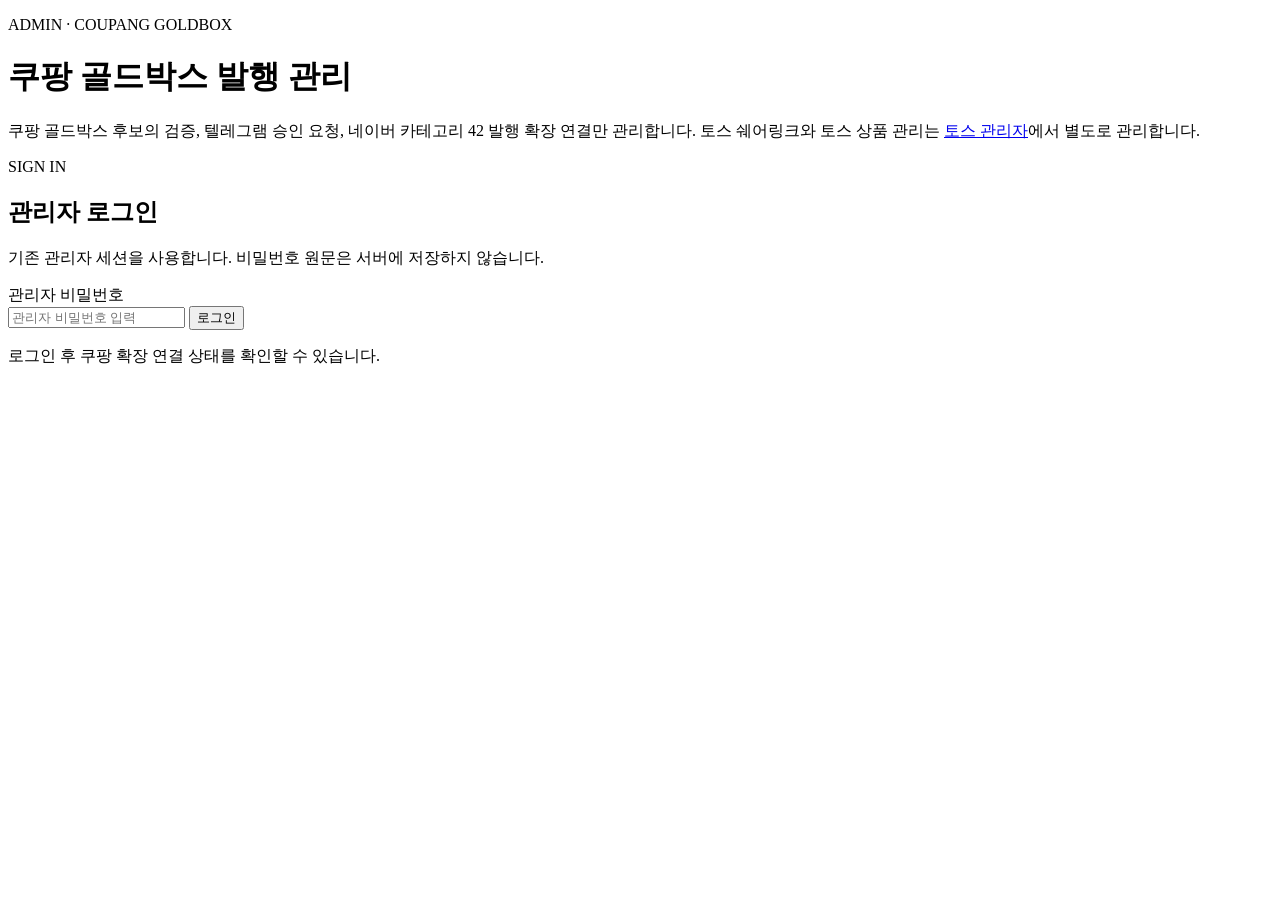
==== static/admin-coupang.html @ bdfe331e "feat: split Coupang admin from Toss admin" ====
<!doctype html>
<html lang="ko">
<head>
  <meta charset="utf-8">
  <meta name="viewport" content="width=device-width, initial-scale=1">
  <meta name="robots" content="noindex,nofollow,noarchive">
  <meta name="referrer" content="no-referrer">
  <title>관리자 · 쿠팡 골드박스</title>
  <link rel="stylesheet" href="/internal-toss.css?v=coupang-admin-v1">
</head>
<body>
  <main class="shell">
    <header class="hero">
      <p class="eyebrow">ADMIN · COUPANG GOLDBOX</p>
      <h1>쿠팡 골드박스 발행 관리</h1>
      <p class="intro">쿠팡 골드박스 후보의 검증, 텔레그램 승인 요청, 네이버 카테고리 42 발행 확장 연결만 관리합니다. 토스 쉐어링크와 토스 상품 관리는 <a href="/admin/">토스 관리자</a>에서 별도로 관리합니다.</p>
    </header>

    <section id="loginPanel" class="card access-card" aria-labelledby="login-title">
      <div>
        <p class="section-kicker">SIGN IN</p>
        <h2 id="login-title">관리자 로그인</h2>
        <p class="muted">기존 관리자 세션을 사용합니다. 비밀번호 원문은 서버에 저장하지 않습니다.</p>
      </div>
      <form id="loginForm" class="access-form">
        <label for="password">관리자 비밀번호</label>
        <div class="token-row">
          <input id="password" name="password" type="password" autocomplete="current-password" required placeholder="관리자 비밀번호 입력">
          <button type="submit" class="primary">로그인</button>
        </div>
        <p id="loginStatus" class="status" role="status">로그인 후 쿠팡 확장 연결 상태를 확인할 수 있습니다.</p>
      </form>
    </section>

    <section id="dashboard" hidden>
      <section class="card controls" aria-labelledby="connection-title">
        <div>
          <p class="section-kicker">COUPANG EXTENSIONS</p>
          <h2 id="connection-title">쿠팡 수집·발행 확장 연결</h2>
          <p class="muted">수집기는 골드박스 후보·링크·가격·원본 이미지를 확인합니다. 발행 도우미는 텔레그램 승인 후 네이버 카테고리 42에만 입력·발행합니다. 토큰은 화면에 표시되지 않고 각 확장 내부에만 보관됩니다.</p>
        </div>
        <div class="control-actions">
          <button id="pairCollector" type="button" class="secondary">쿠팡 수집기 연결</button>
          <button id="pairPublisher" type="button" class="primary">쿠팡 발행 확장 연결</button>
        </div>
        <p id="connectionStatus" class="status" role="status">두 확장을 각각 한 번 연결하면 됩니다.</p>
      </section>

      <section class="card controls" aria-labelledby="workflow-title">
        <div>
          <p class="section-kicker">WORKFLOW</p>
          <h2 id="workflow-title">쿠팡 발행 순서</h2>
          <p class="muted">아래 순서에서 가격·원본 이미지·제휴 링크 검증을 통과하지 못한 상품은 텔레그램 승인 요청과 네이버 발행으로 넘어가지 않습니다.</p>
        </div>
        <ol class="muted" style="line-height: 1.8; margin: 0; padding-left: 22px;">
          <li>쿠팡 파트너스 골드박스에서 수집기로 현재 후보를 저장합니다.</li>
          <li>정제 후보의 파트너스 링크를 생성하고, 상품 상세 화면에서 가격·조건·원본 이미지를 검증합니다.</li>
          <li>검증 통과 상품만 텔레그램 승인 요청을 만들고, 모바일에서 한 번 승인합니다.</li>
          <li>쿠팡 발행 도우미가 카테고리 42·전체공개·URL 기록을 검증한 뒤 발행합니다.</li>
        </ol>
        <p class="footnote">쿠폰·와우 조건부 최저가는 조건 문구와 함께 표시합니다. 여행·품절·이미지 미검증·일반가 미검증 상품은 자동 발행하지 않습니다.</p>
      </section>

      <section class="card controls" aria-labelledby="shortcut-title">
        <div>
          <p class="section-kicker">SHORTCUTS</p>
          <h2 id="shortcut-title">운영 바로가기</h2>
        </div>
        <div class="control-actions">
          <a class="secondary" href="https://partners.coupang.com/#affiliate/ws/best/goldbox" target="_blank" rel="noopener noreferrer">쿠팡 파트너스 골드박스 열기</a>
          <a class="secondary" href="/admin/">토스 관리자 열기</a>
          <button id="logout" type="button" class="secondary">로그아웃</button>
        </div>
      </section>
    </section>
  </main>
  <script src="/admin-coupang.js?v=coupang-admin-v1"></script>
</body>
</html>
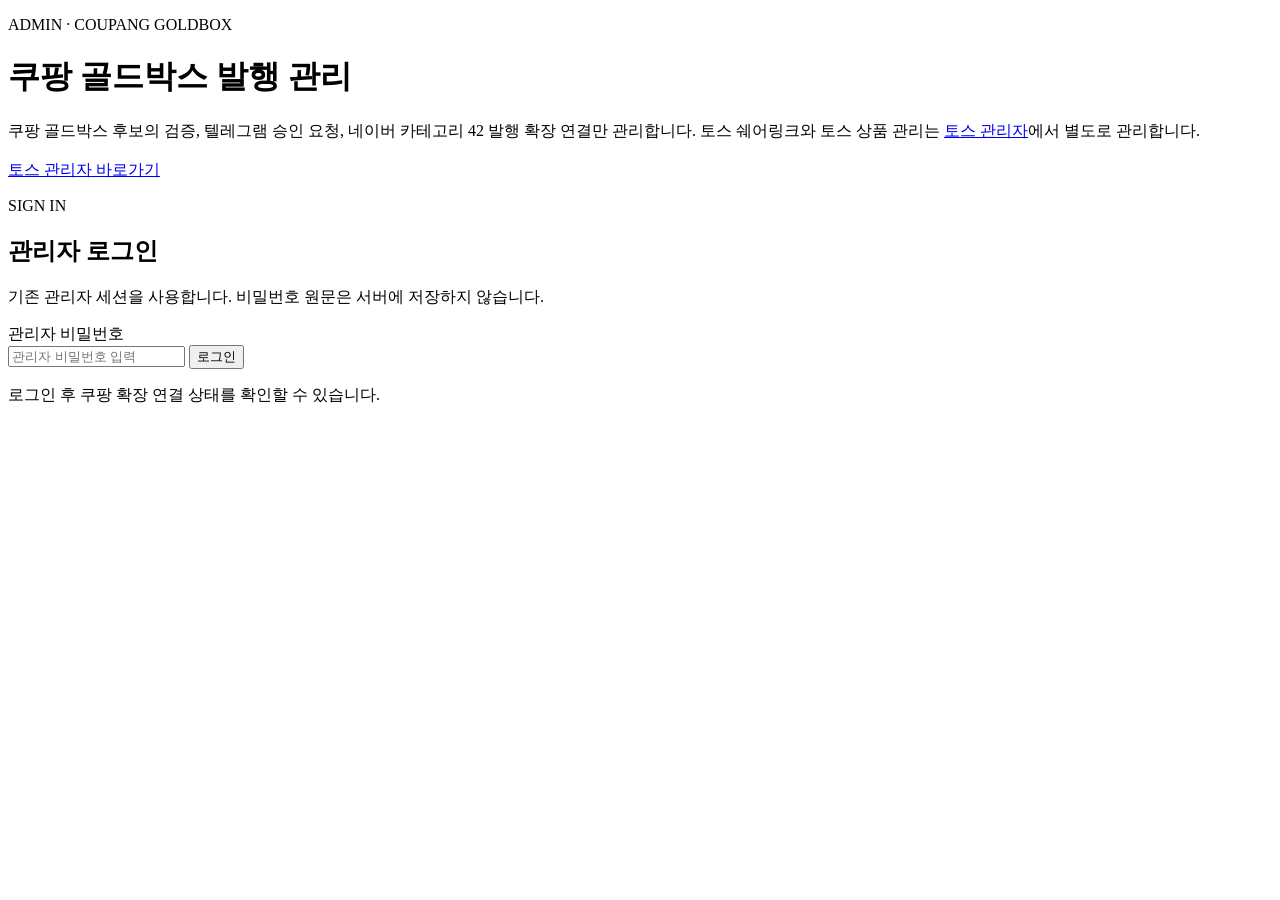
==== commit 48fce3a4: "Add Toss admin shortcut to Coupang admin" ====
--- a/static/admin-coupang.html
+++ b/static/admin-coupang.html
@@ -14,6 +14,7 @@
       <p class="eyebrow">ADMIN · COUPANG GOLDBOX</p>
       <h1>쿠팡 골드박스 발행 관리</h1>
       <p class="intro">쿠팡 골드박스 후보의 검증, 텔레그램 승인 요청, 네이버 카테고리 42 발행 확장 연결만 관리합니다. 토스 쉐어링크와 토스 상품 관리는 <a href="/admin/">토스 관리자</a>에서 별도로 관리합니다.</p>
+      <p style="margin: 18px 0 0;"><a class="secondary" href="/admin/">토스 관리자 바로가기</a></p>
     </header>
 
     <section id="loginPanel" class="card access-card" aria-labelledby="login-title">
@@ -61,6 +62,15 @@
         <p class="footnote">쿠폰·와우 조건부 최저가는 조건 문구와 함께 표시합니다. 여행·품절·이미지 미검증·일반가 미검증 상품은 자동 발행하지 않습니다.</p>
       </section>
 
+      <section class="card controls" aria-labelledby="diagnostics-title">
+        <div>
+          <p class="section-kicker">AUTOMATION DIAGNOSTICS</p>
+          <h2 id="diagnostics-title">최근 쿠팡 자동 실행 로그</h2>
+          <p class="muted">수집·이미지 검증·텔레그램 승인 요청의 성공과 실패 원인을 자동 기록합니다.</p>
+        </div>
+        <pre id="diagnostics" class="muted" style="white-space: pre-wrap; max-height: 360px; overflow: auto; margin: 0;">진단 로그를 불러오는 중입니다.</pre>
+      </section>
+
       <section class="card controls" aria-labelledby="shortcut-title">
         <div>
           <p class="section-kicker">SHORTCUTS</p>
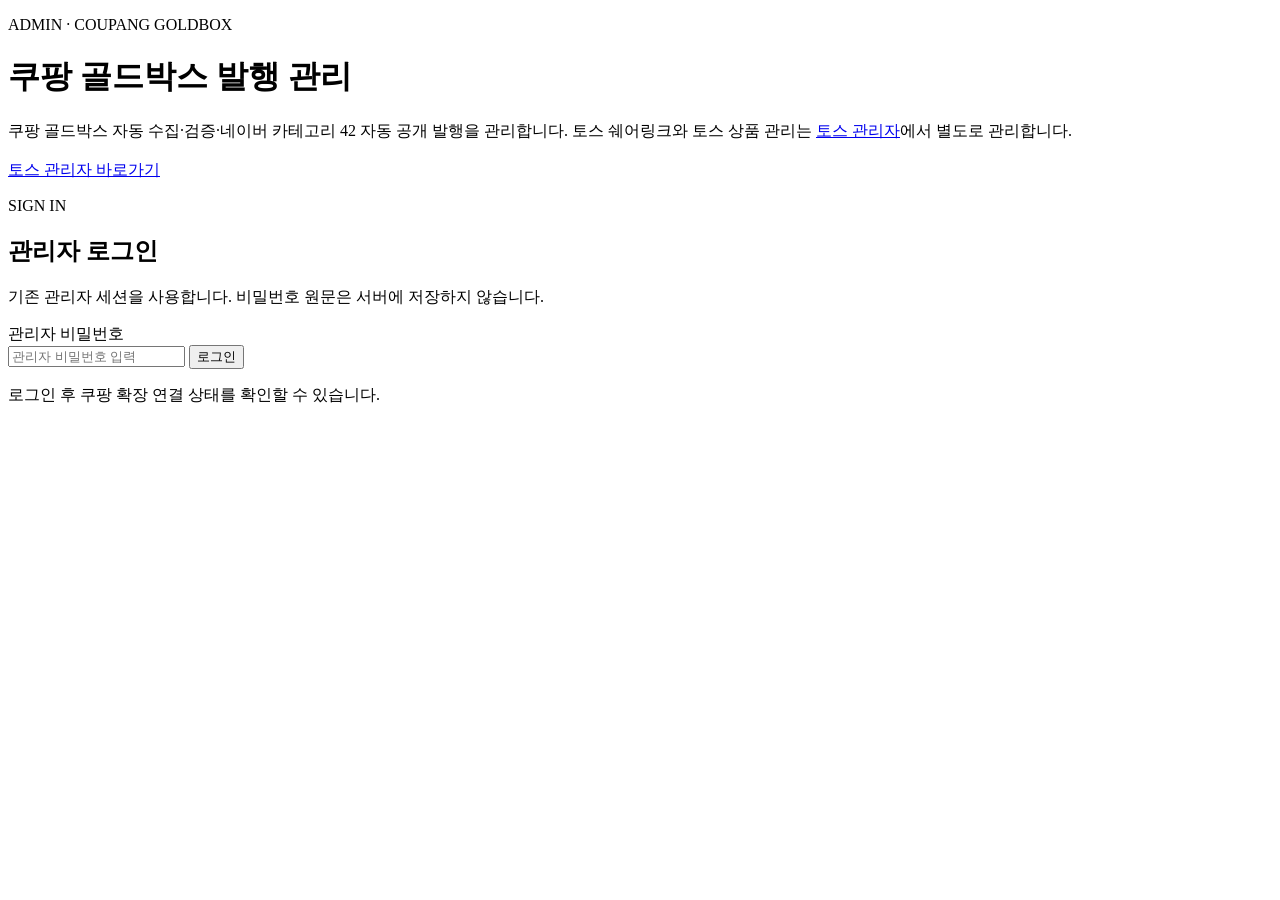
==== commit d489baca: "style: align coupang dashboard with toss operations view" ====
--- a/static/admin-coupang.html
+++ b/static/admin-coupang.html
@@ -6,14 +6,41 @@
   <meta name="robots" content="noindex,nofollow,noarchive">
   <meta name="referrer" content="no-referrer">
   <title>관리자 · 쿠팡 골드박스</title>
-  <link rel="stylesheet" href="/internal-toss.css?v=coupang-admin-v1">
+  <link rel="stylesheet" href="/internal-toss.css?v=coupang-admin-v2">
+  <style>
+    .operations-card { padding: 30px; }
+    .operations-header { display: flex; align-items: flex-start; justify-content: space-between; gap: 24px; }
+    .operations-header h2 { margin: 8px 0 8px; }
+    .overview-grid { display: grid; grid-template-columns: repeat(4, minmax(0, 1fr)); gap: 12px; margin: 28px 0; }
+    .overview-grid > div { min-height: 102px; padding: 18px; border: 1px solid rgba(127,127,127,.18); border-radius: 15px; background: rgba(250,251,253,.74); }
+    .overview-grid span, .overview-grid strong, .overview-grid small { display: block; }
+    .overview-grid span { font-size: .82rem; font-weight: 600; color: #6b7280; }
+    .overview-grid strong { margin-top: 9px; font-size: 1.22rem; color: #111827; }
+    .overview-grid small { margin-top: 8px; line-height: 1.45; color: #6b7280; }
+    .operations-columns { display: grid; grid-template-columns: 1fr 1fr; gap: 28px; margin-top: 8px; }
+    .column-title { display: flex; align-items: center; justify-content: space-between; gap: 12px; margin-bottom: 10px; }
+    .column-title h3 { margin: 0; font-size: 1rem; }
+    .schedule-pill, .count-pill { padding: 6px 10px; border-radius: 999px; background: #eef6ff; color: #1769d1; font-size: .78rem; font-weight: 700; white-space: nowrap; }
+    .schedule-list, .attention-list { border-top: 1px solid rgba(127,127,127,.16); }
+    .schedule-row, .attention-row { display: flex; align-items: center; justify-content: space-between; gap: 16px; padding: 15px 0; border-bottom: 1px solid rgba(127,127,127,.16); }
+    .schedule-row strong, .attention-row strong { display: block; font-size: .92rem; }
+    .schedule-row small, .attention-row small { display: block; margin-top: 5px; color: #6b7280; line-height: 1.45; }
+    .status-pill { padding: 5px 9px; border-radius: 999px; background: #f1f3f5; color: #59636e; font-size: .75rem; font-weight: 700; white-space: nowrap; }
+    .status-pill.done { background: #e9f8ed; color: #16803a; }
+    .status-pill.error { background: #fff0f0; color: #bd3030; }
+    .attention-row { align-items: flex-start; }
+    .attention-row time { padding: 6px 9px; border-radius: 999px; background: #fff1f1; color: #a82d2d; font-size: .75rem; font-weight: 700; white-space: nowrap; }
+    .overview-success-link { display: inline-block; margin-top: 18px; color: #1769d1; font-size: .86rem; font-weight: 700; }
+    @media (max-width: 800px) { .overview-grid { grid-template-columns: repeat(2, minmax(0, 1fr)); } .operations-columns { grid-template-columns: 1fr; gap: 22px; } }
+    @media (max-width: 520px) { .operations-card { padding: 22px; } .operations-header { flex-direction: column; } .overview-grid { grid-template-columns: 1fr; } }
+  </style>
 </head>
 <body>
   <main class="shell">
     <header class="hero">
       <p class="eyebrow">ADMIN · COUPANG GOLDBOX</p>
       <h1>쿠팡 골드박스 발행 관리</h1>
-      <p class="intro">쿠팡 골드박스 후보의 검증, 텔레그램 승인 요청, 네이버 카테고리 42 발행 확장 연결만 관리합니다. 토스 쉐어링크와 토스 상품 관리는 <a href="/admin/">토스 관리자</a>에서 별도로 관리합니다.</p>
+      <p class="intro">쿠팡 골드박스 자동 수집·검증·네이버 카테고리 42 자동 공개 발행을 관리합니다. 토스 쉐어링크와 토스 상품 관리는 <a href="/admin/">토스 관리자</a>에서 별도로 관리합니다.</p>
       <p style="margin: 18px 0 0;"><a class="secondary" href="/admin/">토스 관리자 바로가기</a></p>
     </header>
 
@@ -34,11 +61,38 @@
     </section>
 
     <section id="dashboard" hidden>
+      <section class="card operations-card" aria-labelledby="overview-title">
+        <div class="operations-header">
+          <div>
+            <p class="section-kicker">TODAY OPERATIONS</p>
+            <h2 id="overview-title">오늘의 쿠팡 발행 현황</h2>
+            <p id="overviewUpdated" class="muted">오늘 기준 · 마지막 조회 준비 중</p>
+          </div>
+          <button id="refreshOverview" type="button" class="secondary">현황 새로고침</button>
+        </div>
+        <div class="overview-grid" id="overviewGrid">
+          <div><span>서비스 상태</span><strong id="overviewMode">자동 공개 설정</strong><small id="overviewServiceNote">검증 통과 항목을 순차 발행합니다.</small></div>
+          <div><span>오늘 대기열</span><strong id="overviewRuns">확인 중</strong><small id="overviewQueueNote">대기 0 · 발행 중 0 · 확인 필요 0</small></div>
+          <div><span>다음 준비</span><strong id="overviewNext">확인 중</strong><small id="overviewNextNote">07:00 · 12:00 · 18:00 골드박스 수집</small></div>
+          <div><span>최근 공개</span><strong id="overviewSuccessLabel">공개 대기</strong><small id="overviewSuccessTime">최근 성공 URL 없음</small></div>
+        </div>
+        <div class="operations-columns">
+          <div>
+            <div class="column-title"><h3>오늘의 준비 일정</h3><span class="schedule-pill">07:00 · 12:00 · 18:00</span></div>
+            <div id="overviewSchedule" class="schedule-list"></div>
+          </div>
+          <div>
+            <div class="column-title"><h3>최근 확인 필요 항목</h3><span id="overviewAttentionCount" class="count-pill">0건</span></div>
+            <div id="overviewAttention" class="attention-list"></div>
+          </div>
+        </div>
+        <a id="overviewSuccess" class="overview-success-link" href="#" hidden>최근 공개 글 열기</a>
+      </section>
       <section class="card controls" aria-labelledby="connection-title">
         <div>
           <p class="section-kicker">COUPANG EXTENSIONS</p>
           <h2 id="connection-title">쿠팡 수집·발행 확장 연결</h2>
-          <p class="muted">수집기는 골드박스 후보·링크·가격·원본 이미지를 확인합니다. 발행 도우미는 텔레그램 승인 후 네이버 카테고리 42에만 입력·발행합니다. 토큰은 화면에 표시되지 않고 각 확장 내부에만 보관됩니다.</p>
+          <p class="muted">수집기는 골드박스 후보·링크·가격·원본 이미지를 확인합니다. 발행 도우미는 검증 통과 상품만 네이버 카테고리 42에 자동 공개합니다. 토큰은 화면에 표시되지 않고 각 확장 내부에만 보관됩니다.</p>
         </div>
         <div class="control-actions">
           <button id="pairCollector" type="button" class="secondary">쿠팡 수집기 연결</button>
@@ -51,13 +105,13 @@
         <div>
           <p class="section-kicker">WORKFLOW</p>
           <h2 id="workflow-title">쿠팡 발행 순서</h2>
-          <p class="muted">아래 순서에서 가격·원본 이미지·제휴 링크 검증을 통과하지 못한 상품은 텔레그램 승인 요청과 네이버 발행으로 넘어가지 않습니다.</p>
+          <p class="muted">아래 순서에서 가격·원본 이미지·제휴 링크 검증을 통과하지 못한 상품은 공개 발행으로 넘어가지 않습니다.</p>
         </div>
         <ol class="muted" style="line-height: 1.8; margin: 0; padding-left: 22px;">
           <li>쿠팡 파트너스 골드박스에서 수집기로 현재 후보를 저장합니다.</li>
           <li>정제 후보의 파트너스 링크를 생성하고, 상품 상세 화면에서 가격·조건·원본 이미지를 검증합니다.</li>
-          <li>검증 통과 상품만 텔레그램 승인 요청을 만들고, 모바일에서 한 번 승인합니다.</li>
-          <li>쿠팡 발행 도우미가 카테고리 42·전체공개·URL 기록을 검증한 뒤 발행합니다.</li>
+          <li>검증 통과 상품만 자동 공개 발행 대기열에 등록합니다.</li>
+          <li>쿠팡 발행 도우미가 카테고리 42·전체공개·URL 기록을 검증한 뒤 자동 발행합니다.</li>
         </ol>
         <p class="footnote">쿠폰·와우 조건부 최저가는 조건 문구와 함께 표시합니다. 여행·품절·이미지 미검증·일반가 미검증 상품은 자동 발행하지 않습니다.</p>
       </section>
@@ -84,6 +138,6 @@
       </section>
     </section>
   </main>
-  <script src="/admin-coupang.js?v=coupang-admin-v1"></script>
+  <script src="/admin-coupang.js?v=coupang-admin-v2"></script>
 </body>
 </html>
